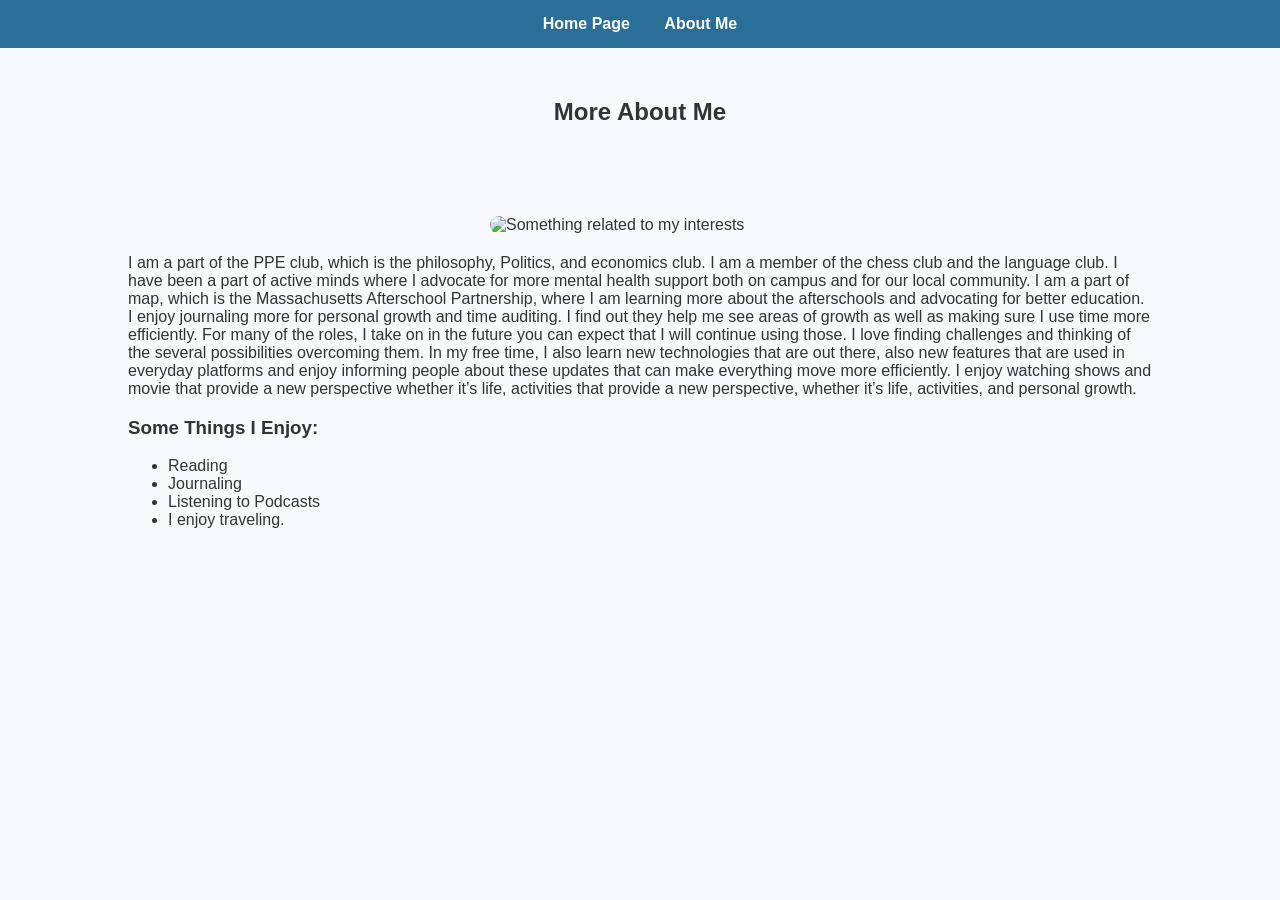
==== aboutme.html @ cec8b57d "Add files via upload" ====
<!DOCTYPE html>
<html lang="en">
<head>
    <meta charset="UTF-8">
    <title>About Me</title>
    <link rel="stylesheet" href="style.css">
</head>

<body>

    <nav>
        <a href="homepage.html">Home Page</a>
        <a href="aboutme.html">About Me</a>
    </nav>

    <header>
        <h2>More About Me</h2>
    </header>

    <section class="content">
        <img src="/Users/samanthapierre/Downloads/places.jpg" alt="Something related to my interests">

        <p>
            I am a part of the PPE club, which is the philosophy, Politics, and economics club. I am a member of the chess club and the language club.
            I have been a part of active minds where I advocate for more mental health support both on campus and for our local community. 
            I am a part of map, which is the Massachusetts Afterschool Partnership, where I am learning more about the afterschools and advocating for better education. 
            I enjoy journaling more for personal growth and time auditing. I find out they help me see areas of growth as well as making sure I use time more efficiently. For many of the roles, I take on in the future you can expect that I will continue using those.
            I love finding challenges and thinking of the several possibilities overcoming them. In my free time, I also learn new technologies that are out there, also new features that are used in everyday platforms and enjoy informing people about these updates that can make everything move more efficiently. 
            I enjoy watching shows and movie that provide a new perspective whether it’s life, activities that provide a new perspective, whether it’s life, activities, and personal growth.
        </p>

        <h3>Some Things I Enjoy:</h3>
        <ul>
            <li>Reading</li>
            <li>Journaling</li>
            <li>Listening to Podcasts</li>
            <li>I enjoy traveling.</li>
        </ul>
    </section>

</body>
</html>
---- style.css ----
body {
    font-family: Arial, sans-serif;
    background-color: #f7f9fc;
    margin: 0;
    padding: 0;
    color: #333;
}

nav {
    background-color: #2a6f97;
    padding: 15px;
    text-align: center;
}

nav a {
    color: white;
    margin: 0 15px;
    text-decoration: none;
    font-weight: bold;
}

nav a:hover {
    text-decoration: underline;
}

header {
    text-align: center;
    padding: 30px 0;
}

.content {
    width: 80%;
    margin: auto;
    padding: 20px;
}

.content img {
    width: 300px;
    display: block;
    margin: 20px auto;
    border-radius: 10px;
}

footer {
    text-align: center;
    padding: 20px;
    background-color: #e1ecf4;
    margin-top: 40px;
}
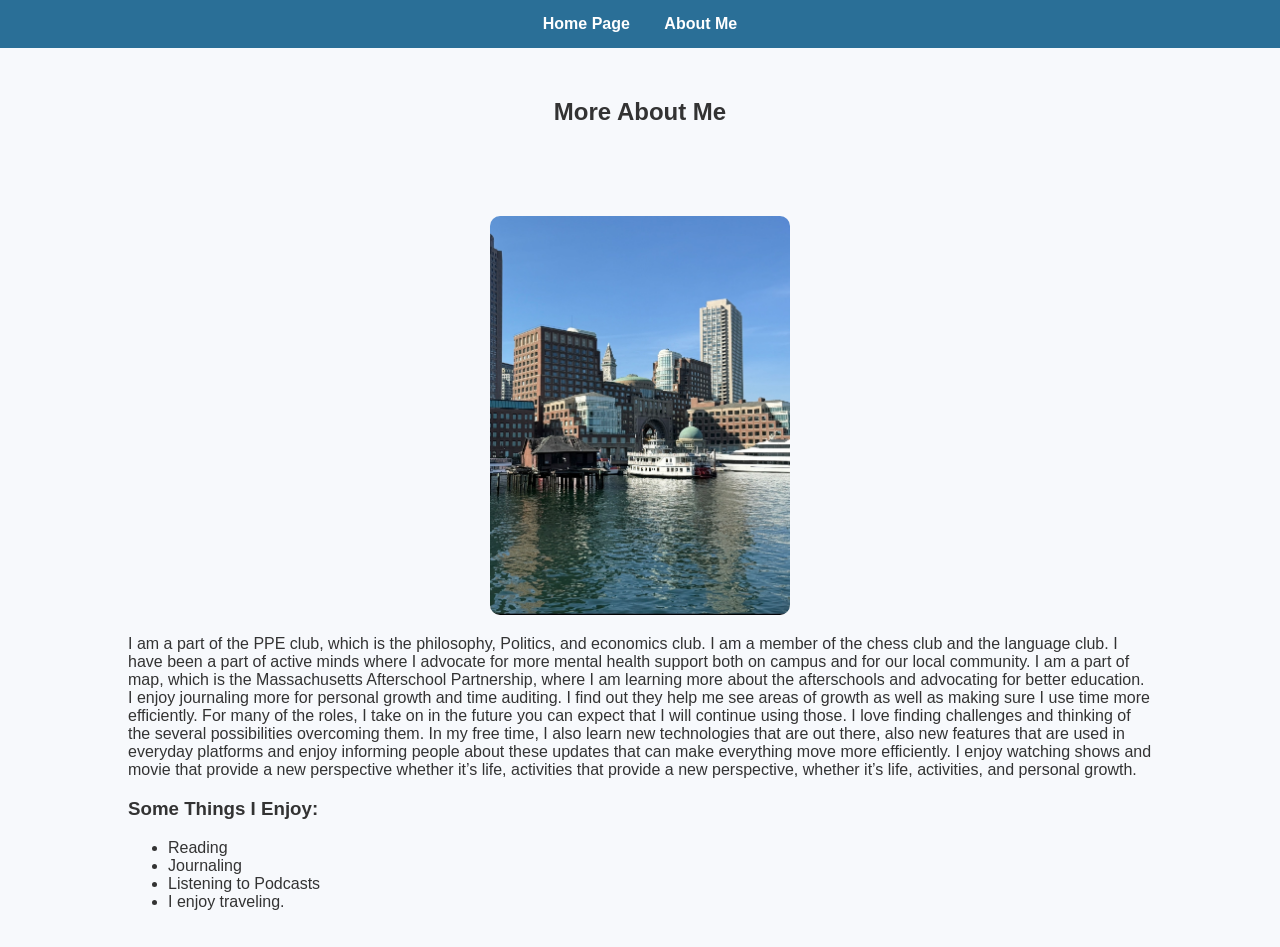
==== commit 8524972f: "Add files via upload" ====
--- a/aboutme.html
+++ b/aboutme.html
@@ -18,7 +18,7 @@
     </header>
 
     <section class="content">
-        <img src="/Users/samanthapierre/Downloads/places.jpg" alt="Something related to my interests">
+        <img src="places.jpg" alt="A photo of the building I took while on a walk.">
 
         <p>
             I am a part of the PPE club, which is the philosophy, Politics, and economics club. I am a member of the chess club and the language club.
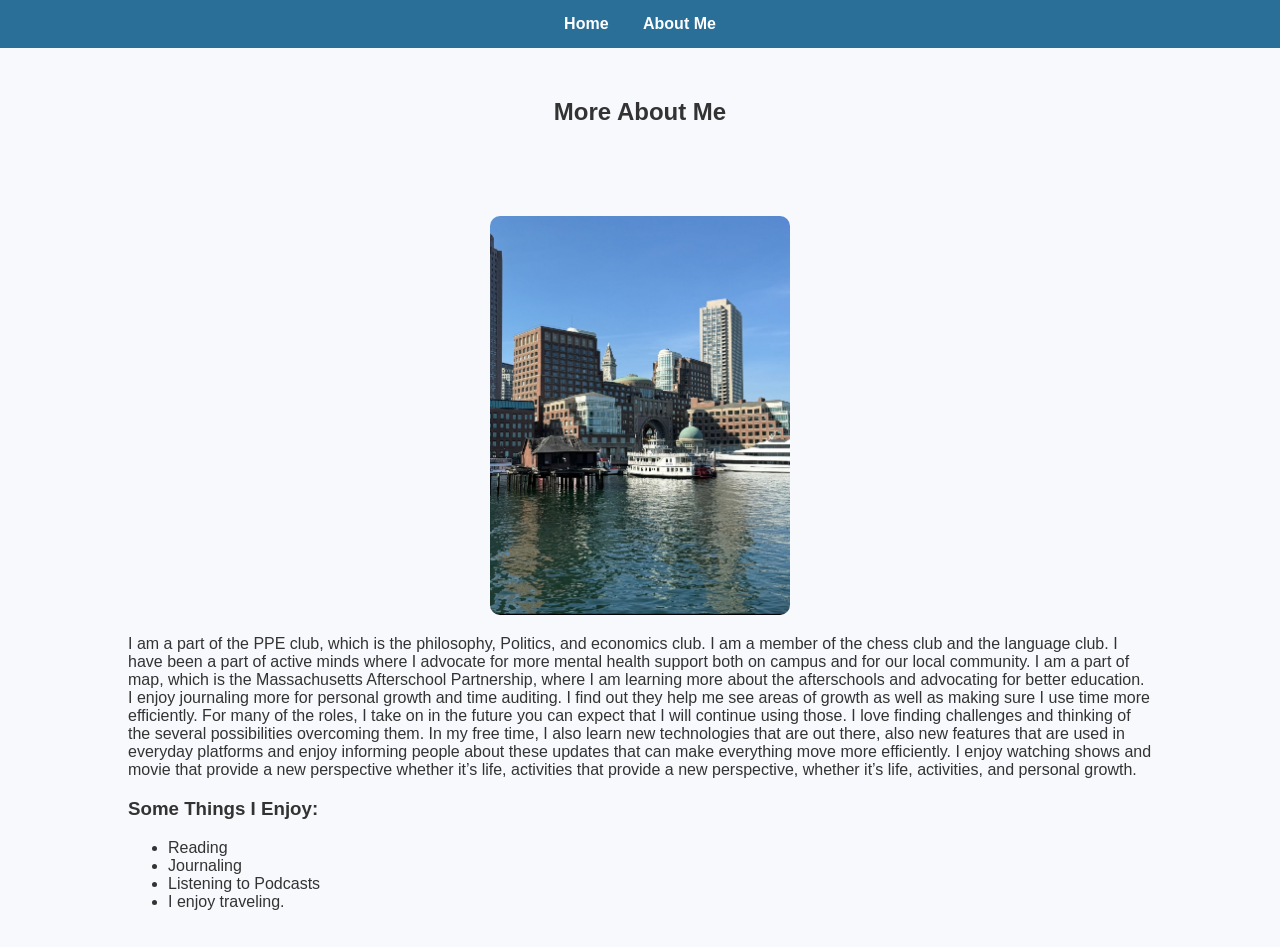
==== commit 1ed9ffa0: "Add files via upload" ====
--- a/aboutme.html
+++ b/aboutme.html
@@ -9,7 +9,7 @@
 <body>
 
     <nav>
-        <a href="homepage.html">Home Page</a>
+        <a href="index.html">Home</a>
         <a href="aboutme.html">About Me</a>
     </nav>
 
